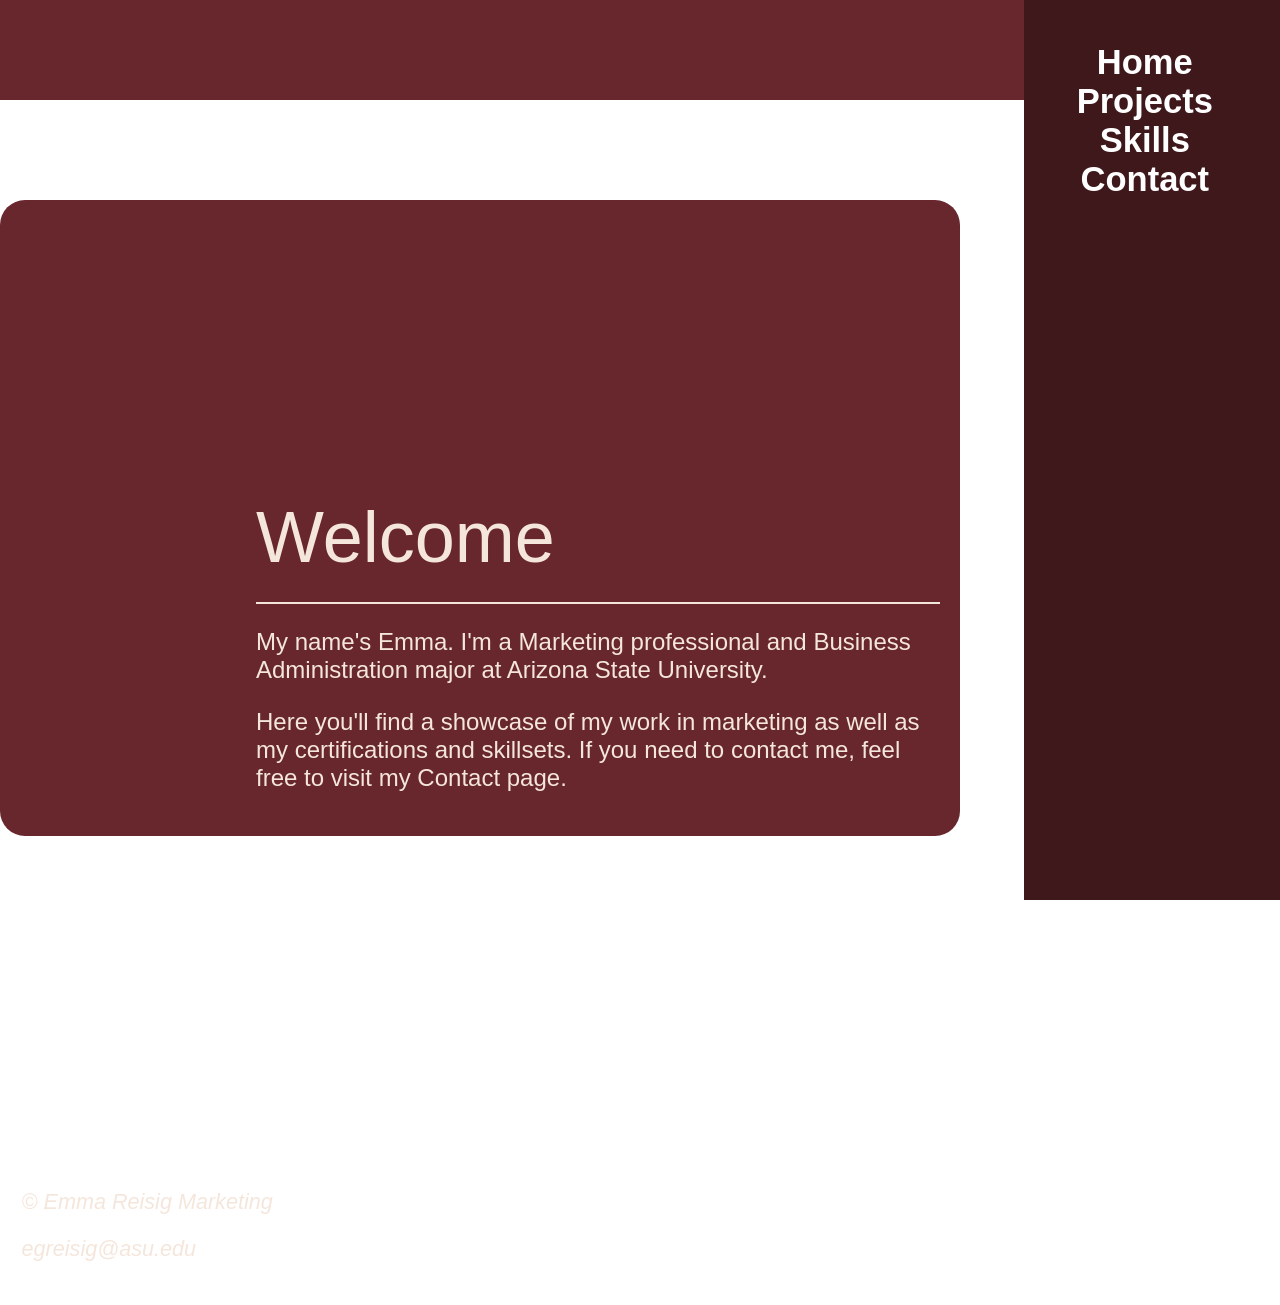
==== index.html @ 68a39732 "Rename index to index.html" ====
<!DOCTYPE html>
<html lang="en">
<head>
    <title>Emma Reisig</title>
    <meta charset="utf-8">
    <link href="style.css" rel="stylesheet">
</head>
<body>
    <div id="wrapper">
    <header>
    </header>
    <nav>
      <ul>
        <li><a href="index.html">Home</a></li>
        <li><a href="projects.html">Projects</a></li>
        <li><a href="skills.html">Skills</a></li>
        <li><a href="contact.html">Contact</a></li>
      </ul>
    </nav>
        <div id="homehero">
        </div>
    <main>
       <div class="profile"></div>
        <p>
          <span class="welcome">Welcome</span>
        </p>
        <div class="underline"></div>
        <p>
          My name's Emma. I'm a Marketing professional and Business Administration major at Arizona State University.
        </p>
        <p>
          Here you'll find a showcase of my work in marketing as well as my certifications and skillsets. If you need to contact me, feel free to visit my Contact page.
        </p>
      </div>
    </main>
    <footer>
        <p>© Emma Reisig Marketing</p>
        <p>egreisig@asu.edu</p>
    </footer>
  </div>
  </body>
</html>
---- style.css ----
* {
    box-sizing: border-box;
}
body{
    background-image: url(images/bokeh.gif);
    background-size: cover;
    background-repeat: no-repeat;
    height: 115vh;
    padding:0;
    margin: 0;
    color: #f5e6dc;
    font-family: 'Segoe UI', sans-serif;
    font-size: 150%;
    margin: 0;
    padding: 0;
}
header{
    background-color: #68272d;
    background-image: url(images/emma_logo.png);
    background-repeat: no-repeat;
    background-position: left;
    background-size: 35%;
}
header a{
    text-decoration: none;
}
header a:link{
    color: #FFFFFF;
}
header a:visited{
    color: #cb5b3b;
}
header a:hover{
    color: #FFFFFF;
}
nav{
  background-color: #3e181b;
    font-size: 120%;
    font-weight: bold;
    padding: 1.5em;
    text-align: center;
    width: 20%;
    height: 100%;
    right: 0;
    position: fixed;
}
nav ul{
    list-style-type: none;
    margin: 0;
    padding-left: 0;
    font-size: 1.2em;
}
nav li{
    border-bottom: 1px solid #ffffff;
}
nav a{
    text-decoration: none;
}
nav a:link{
    color: #ffffff;
}
nav a:visited{
    color: #cb5b3b;
}
nav a:hover{
    color: #A52A2A;
}

main{
    background-color: #68272d;
    padding: 20px 20px 20px 20%;
    border-radius: 25px;
    width: 75%;
    height: 100%;
    
}

.profile{
    background-image: url(images/face.png);
    background-repeat: no-repeat;
    background-position: left;
    margin-right: 40%;
    margin-top: -7%;
    background-size: contain;
    height: 300px;  
}

.welcome{
    font-size: 300%;
}

.underline{
    border-bottom: 2px solid #f5e6dc;
    width: 100%;
    margin: 1em 0;
}

footer{
    font-size: 90%;
    font-style: italic;
    text-align: left;
     padding: 1em;
     padding-top: 13em;
}

#homehero{
    padding:0;
    margin: 0;
    height: 100px;
    background-size: 100% 100%;
}

@media (min-width: 600px){
    nav ul{
        display: flex;
        flex-wrap: nowrap;
        justify-content: space-around;
    }
    nav li{
        border-bottom: none;
    }
    section{
        margin-left: 2em;
        margin-right: 2em;
        flex: 1;
    }
    form {
        display: grid;
        grid-template-columns: 6em 1fr;
        grid-template-rows: auto;
        grid-gap: 1em;
        max-width: 30em;
    }
    #submit {
        grid-column: 2/3;
        width: 9em;
    }
    .flow{
        display: flex;
        flex-direction: row;
    }
}
@media (min-width: 1024px){
    nav{
        text-align: center;
        padding-right: 2em;
    }
    @supports (display: grid){
        nav ul{
            flex-direction: column
        }
        header{grid-area: header;}
        nav{grid-area: nav;}
        .hero{grid-area: hero;}
        main{grid-area: main;}
        footer{grid-area: footer;}
        #wrapper{
            display: grid;
            grid-template-columns: 180px 1fr;
            grid-template-rows: 100px auto 50px;
            grid-template:
                        "header header" 100px
                        "nav hero" auto
                        "nav main" auto
                        "nav footer" 50px;
        }
    }
}
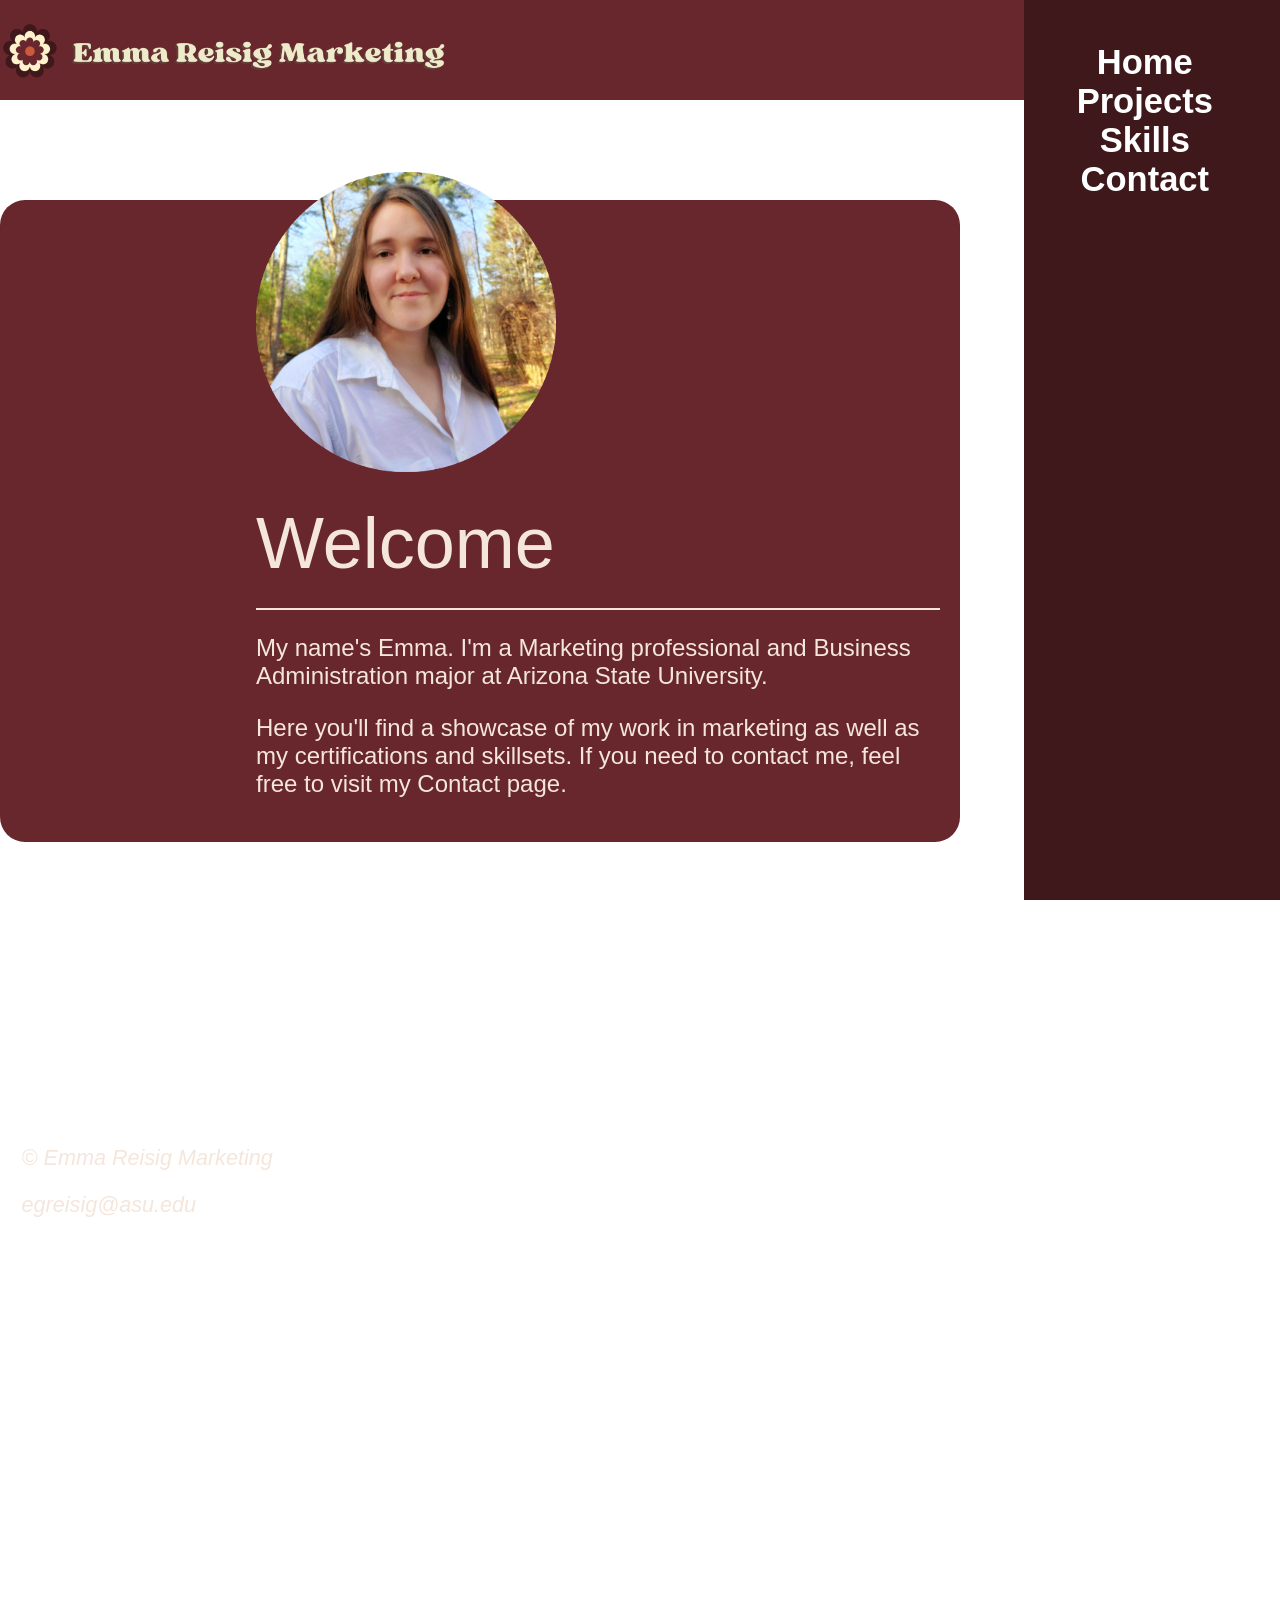
==== commit 2b425cb8: "Update index.html with profile image and layout changes Added a profile image and adjusted HTML stru" ====
--- a/index.html
+++ b/index.html
@@ -20,17 +20,20 @@
         <div id="homehero">
         </div>
     <main>
-       <div class="profile"></div>
-        <p>
-          <span class="welcome">Welcome</span>
-        </p>
-        <div class="underline"></div>
+      <img class="profile" src="face.png" alt="It's-a-me!"></img>
+      <div id="rectangle">
+       <p>
+        <div class="welcome">Welcome</span></div>
+      </p>
+         <div class="underline"></div>
+          <div class="regtext">
         <p>
           My name's Emma. I'm a Marketing professional and Business Administration major at Arizona State University.
         </p>
         <p>
           Here you'll find a showcase of my work in marketing as well as my certifications and skillsets. If you need to contact me, feel free to visit my Contact page.
         </p>
+          </div>
       </div>
     </main>
     <footer>
--- a/style.css
+++ b/style.css
@@ -2,10 +2,10 @@
     box-sizing: border-box;
 }
 body{
-    background-image: url(images/bokeh.gif);
+    background-image: url(bokeh.gif);
     background-size: cover;
     background-repeat: no-repeat;
-    height: 115vh;
+    height: 215vh;
     padding:0;
     margin: 0;
     color: #f5e6dc;
@@ -16,7 +16,7 @@
 }
 header{
     background-color: #68272d;
-    background-image: url(images/emma_logo.png);
+    background-image: url(emma_logo.png);
     background-repeat: no-repeat;
     background-position: left;
     background-size: 35%;
@@ -76,7 +76,7 @@
 }
 
 .profile{
-    background-image: url(images/face.png);
+    background-image: url(face.png);
     background-repeat: no-repeat;
     background-position: left;
     margin-right: 40%;
